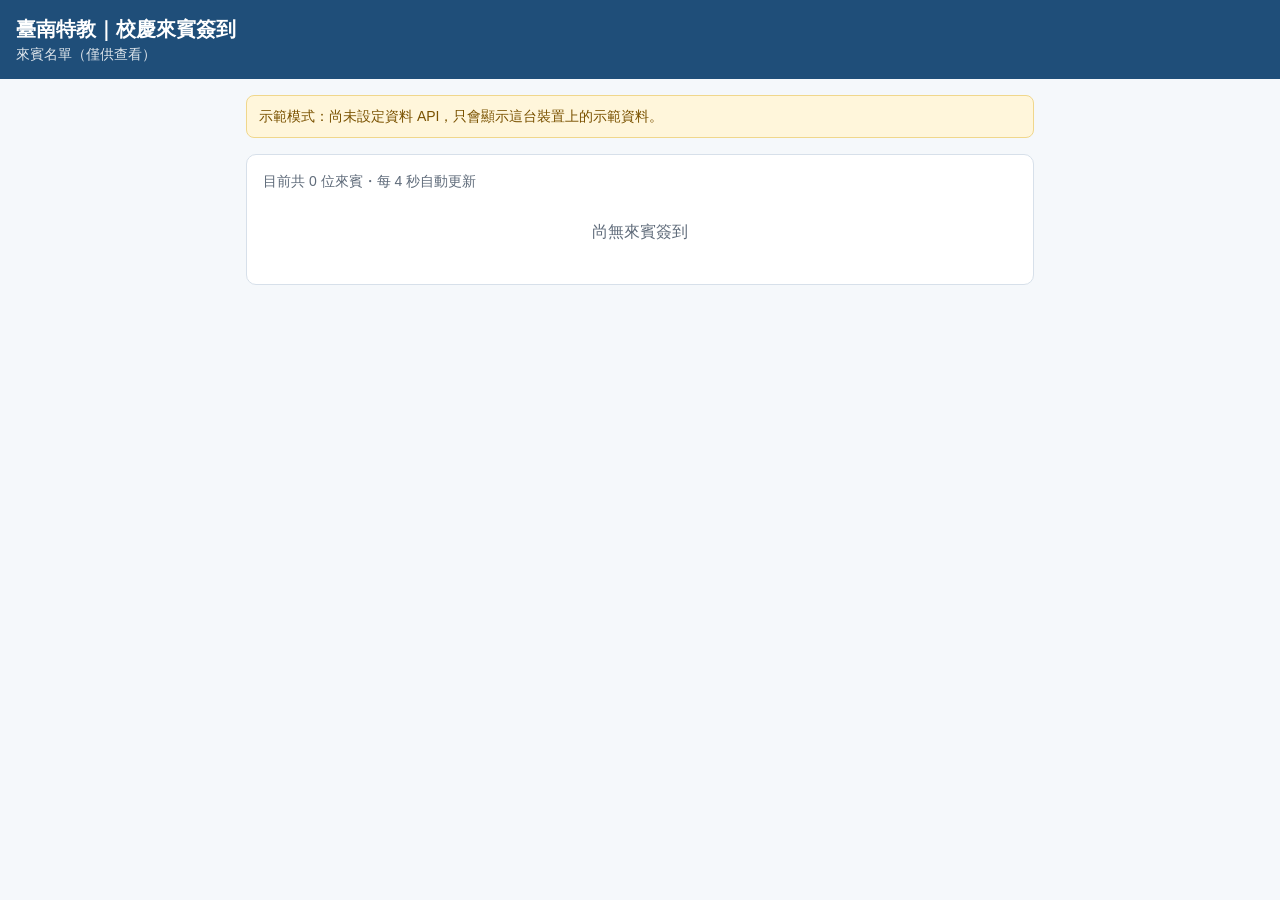
==== view.html @ 13ed6cd8 "校慶來賓簽到：GitHub Pages 網頁＋Apps Script 資料 API Co-Authored-By: Claude Opus 5.5 <noreply@anthropic.com>" ====
<!DOCTYPE html>
<html lang="zh-Hant">
<head>
<meta charset="UTF-8">
<meta name="viewport" content="width=device-width, initial-scale=1">
<meta name="robots" content="noindex">
<title>校慶來賓名單</title>
<link rel="stylesheet" href="style.css">
</head>
<body data-mode="view">
<header><h1>臺南特教｜校慶來賓簽到</h1><div class="sub">來賓名單（僅供查看）</div></header>
<main>
  <div id="demo" class="banner" hidden>示範模式：尚未設定資料 API，只會顯示這台裝置上的示範資料。</div>
  <section id="sec-main">
    <div class="card">
      <div id="count" class="count">每 4 秒自動更新。</div>
      <div id="list"><div class="empty">載入中…</div></div>
    </div>
  </section>
</main>
<script src="config.js"></script>
<script src="app.js"></script>
</body>
</html>
---- style.css ----
:root{--blue:#1f4e79;--blue-soft:#e8f0f8;--orange:#c8641c;--text:#222;--muted:#5f6b7a;--line:#d7e0ea;--danger:#b3261e;--warn-bg:#fff6db;--warn:#7a5200}
*{box-sizing:border-box}
[hidden]{display:none!important}
body{margin:0;font-family:"Noto Sans TC","Microsoft JhengHei","PingFang TC",sans-serif;color:var(--text);background:#f5f8fb;line-height:1.5}
header{background:var(--blue);color:#fff;padding:14px 16px}
header h1{margin:0;font-size:20px;font-weight:700}
header .sub{font-size:14px;opacity:.85}
nav{display:flex;gap:8px;padding:10px 16px;background:#fff;border-bottom:1px solid var(--line);flex-wrap:wrap;align-items:center}
nav a{padding:8px 14px;border-radius:6px;text-decoration:none;color:var(--blue);border:1px solid var(--blue);font-size:15px}
nav a.active{background:var(--blue);color:#fff}
nav .spacer{flex:1}
main{padding:16px;max-width:820px;margin:0 auto}
.banner{background:var(--warn-bg);color:var(--warn);border:1px solid #f0d78c;border-radius:8px;padding:10px 12px;font-size:14px;margin-bottom:16px}
.card{background:#fff;border:1px solid var(--line);border-radius:10px;padding:16px;margin-bottom:16px}
.add{display:flex;gap:8px;flex-wrap:wrap}
input{font:inherit;font-size:16px;padding:10px;border:1px solid #b8c4d2;border-radius:6px;flex:1 1 160px;min-width:0}
button{font:inherit;padding:9px 14px;border-radius:6px;border:1px solid var(--blue);background:#fff;color:var(--blue);cursor:pointer}
button.primary{background:var(--blue);color:#fff}
button.danger{border-color:var(--danger);color:var(--danger)}
button.link{border:0;padding:4px 6px;font-size:14px;color:var(--muted);text-decoration:underline}
button:disabled{opacity:.4;cursor:default}
.status{font-size:14px;color:var(--muted);margin-top:8px;min-height:1.4em}
.status.bad{color:var(--danger)}
.count{font-size:14px;color:var(--muted);margin-bottom:4px}
.guest{display:flex;align-items:center;gap:12px;padding:12px 0;border-bottom:1px solid #eef2f6;flex-wrap:wrap}
.guest:last-child{border-bottom:none}
.num{min-width:36px;text-align:center;font-weight:700;color:var(--orange);font-size:22px}
.info{flex:1 1 200px;min-width:0}
.who{font-size:22px;line-height:1.5;overflow-wrap:anywhere}
.who .name{font-weight:700}
.who .title{font-size:22px;color:var(--muted);margin-left:.4em}
.time{font-size:15px;color:var(--muted)}
.actions{display:flex;gap:6px;flex-wrap:wrap}
.empty{color:var(--muted);padding:24px 0;text-align:center}
.login{max-width:360px;margin:24px auto}
.login h2{font-size:18px;margin:0 0 12px}
.login form{display:flex;gap:8px;flex-wrap:wrap}
.overlay{position:fixed;inset:0;background:rgba(0,0,0,.4);display:flex;align-items:center;justify-content:center;padding:16px;z-index:10}
.modal-box{background:#fff;border-radius:10px;padding:20px;width:100%;max-width:420px}
.modal-box h2{margin:0 0 12px;font-size:18px}
.modal-box label{display:block;margin-bottom:10px;font-size:15px}
.modal-box label input{display:block;width:100%;margin-top:4px}
.modal-box p{margin:0 0 12px;font-size:16px}
.err{color:var(--danger);font-size:14px;min-height:1.2em}
.modal-actions{display:flex;justify-content:flex-end;gap:8px;margin-top:8px}
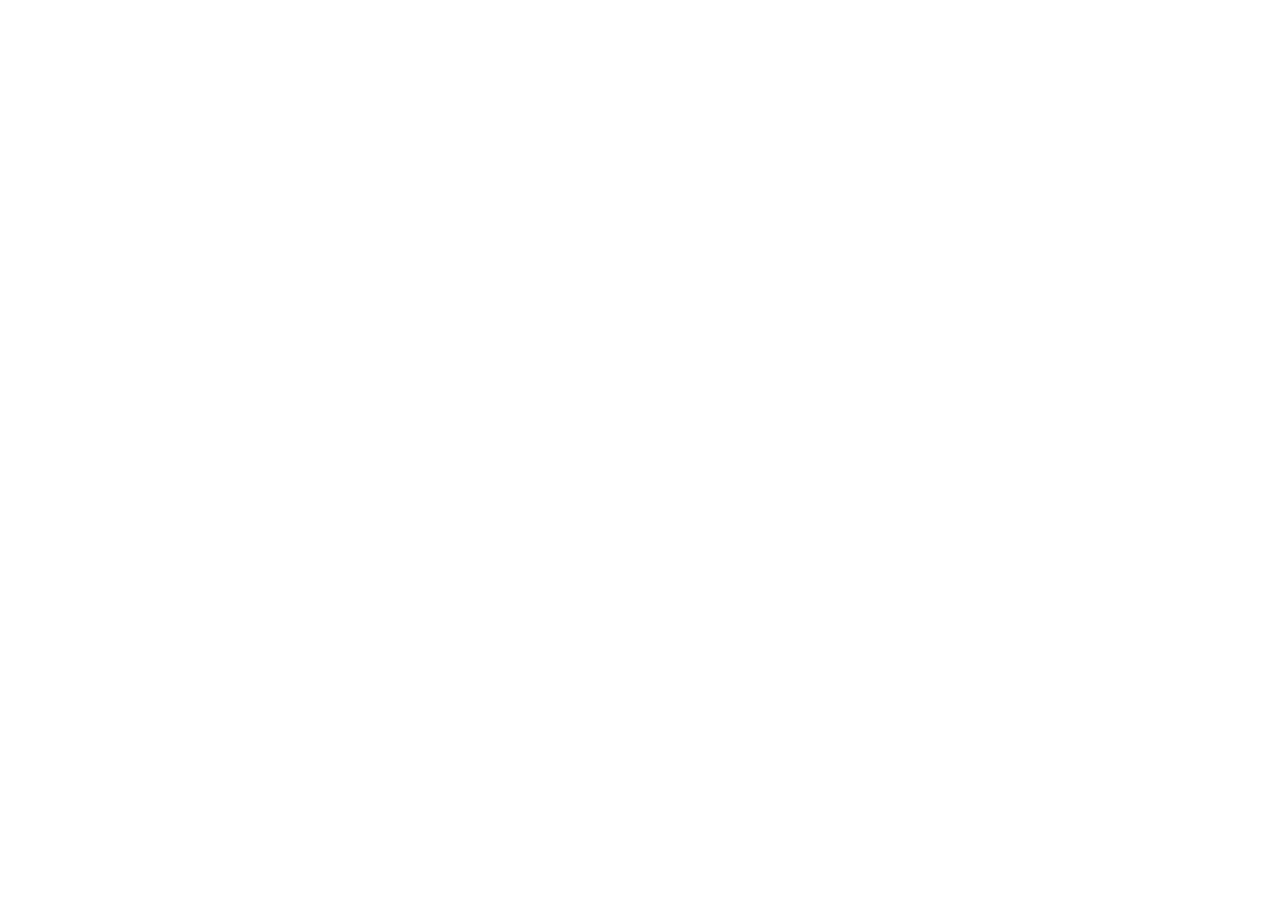
==== commit de20b510: "新增 view.html 轉址至校長手機查閱頁 Co-Authored-By: Claude Haiku 5.5 <noreply@anthropic.com>" ====
--- a/view.html
+++ b/view.html
@@ -4,21 +4,12 @@
 <meta charset="UTF-8">
 <meta name="viewport" content="width=device-width, initial-scale=1">
 <meta name="robots" content="noindex">
-<title>校慶來賓名單</title>
-<link rel="stylesheet" href="style.css">
+<meta http-equiv="refresh" content="0; url=https://script.google.com/a/macros/tnmr.tn.edu.tw/s/AKfycbzCSRpx_MiQIG8tg70kpWBAuYB3kFa7YFC7zIRQ9CNEbOSn6lJxTOIWxv6QvHI9raz4ww/exec?page=view">
+<title>校慶來賓名單（查閱）</title>
 </head>
-<body data-mode="view">
-<header><h1>臺南特教｜校慶來賓簽到</h1><div class="sub">來賓名單（僅供查看）</div></header>
-<main>
-  <div id="demo" class="banner" hidden>示範模式：尚未設定資料 API，只會顯示這台裝置上的示範資料。</div>
-  <section id="sec-main">
-    <div class="card">
-      <div id="count" class="count">每 4 秒自動更新。</div>
-      <div id="list"><div class="empty">載入中…</div></div>
-    </div>
-  </section>
-</main>
-<script src="config.js"></script>
-<script src="app.js"></script>
+<body style="font-family:'Noto Sans TC','Microsoft JhengHei',sans-serif;padding:24px;line-height:1.6">
+<p>正在前往校長手機查閱頁（需以學校帳號登入）…</p>
+<p><a href="https://script.google.com/a/macros/tnmr.tn.edu.tw/s/AKfycbzCSRpx_MiQIG8tg70kpWBAuYB3kFa7YFC7zIRQ9CNEbOSn6lJxTOIWxv6QvHI9raz4ww/exec?page=view">若沒有自動跳轉，請點這裡</a></p>
+<script>location.replace("https://script.google.com/a/macros/tnmr.tn.edu.tw/s/AKfycbzCSRpx_MiQIG8tg70kpWBAuYB3kFa7YFC7zIRQ9CNEbOSn6lJxTOIWxv6QvHI9raz4ww/exec?page=view");</script>
 </body>
 </html>
